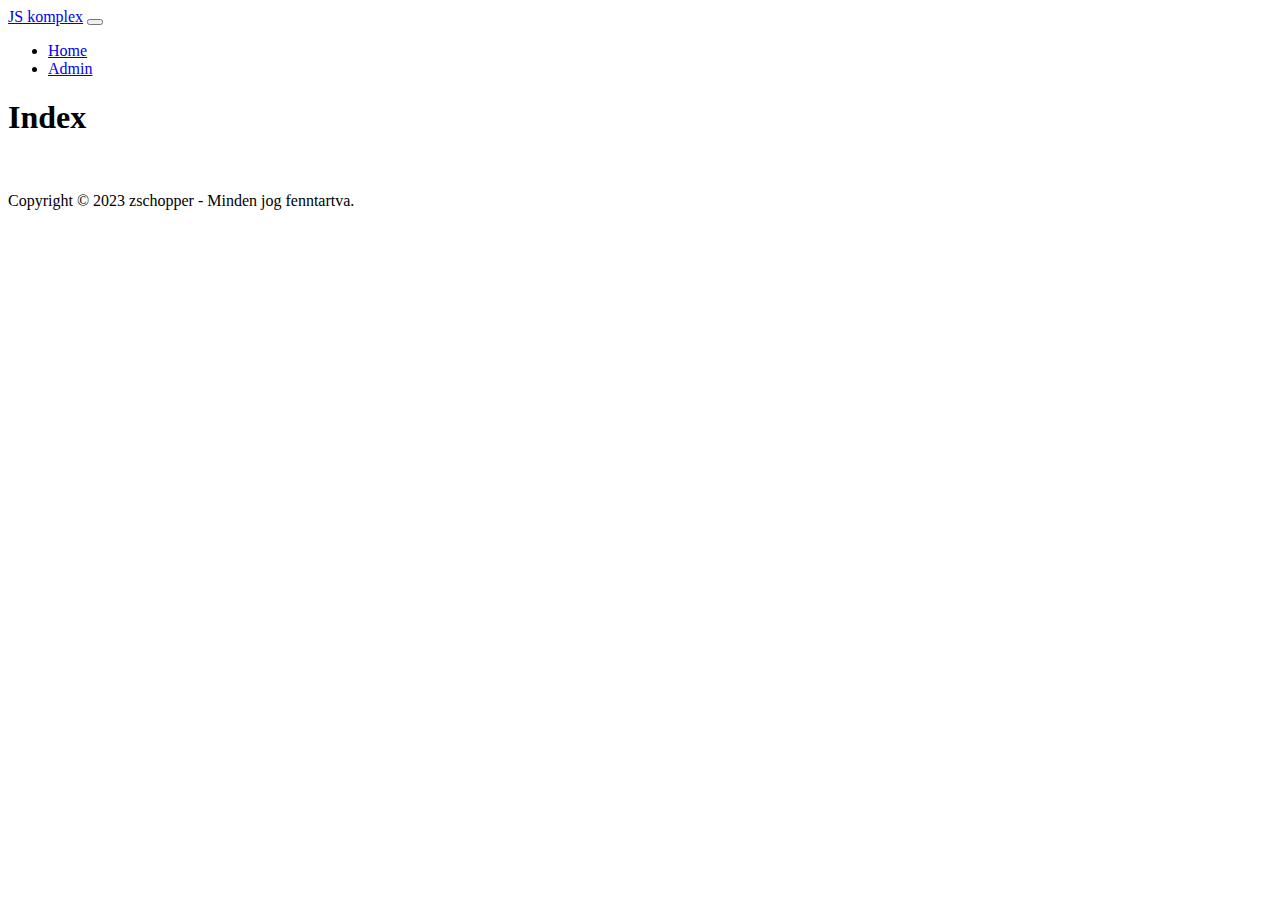
==== index.html @ 558cfc79 "initial commit - work in progress" ====
<!DOCTYPE html>
<html lang="hu">

<head>
    <meta charset="UTF-8">
    <meta http-equiv="X-UA-Compatible" content="IE=edge">
    <meta name="viewport" content="width=device-width, initial-scale=1.0">
    <meta name="author" content="zschopper">

    <title>zschopper | Index</title>

    <link rel="icon" type="image/x-icon" href="./assets/favicon/favicon.ico">
    <link rel="icon" type="image/png" sizes="16x16" href="./assets/favicon/favicon-16x16.png">
    <link rel="icon" type="image/png" sizes="32x32" href="./assets/favicon/favicon-32x32.png">
    <link rel="icon" type="image/png" sizes="192x192" href="./assets/favicon/android-chrome-192x192.png">
    <link rel="icon" type="image/png" sizes="512x512" href="./assets/favicon/android-chrome-512x512.png">
    <link rel="apple-touch-icon" sizes="180x180" href="./assets/favicon/apple-touch-icon.png">

    <link href="https://cdn.jsdelivr.net/npm/bootstrap@5.2.3/dist/css/bootstrap.min.css" rel="stylesheet"
        integrity="sha384-rbsA2VBKQhggwzxH7pPCaAqO46MgnOM80zW1RWuH61DGLwZJEdK2Kadq2F9CUG65" crossorigin="anonymous">
    <link rel="stylesheet" href="assets/css/style.css">
    <script src="assets/js/script.js" type="module"></script>
</head>
<body>
    <header>
        <nav class="navbar navbar-expand-lg navbar-dark bg-dark">
            <div class="container">
                <a class="navbar-brand" href="#">JS komplex</a>
                <button class="navbar-toggler" type="button" data-bs-toggle="collapse" data-bs-target="#navbarNav"
                    aria-controls="navbarNav" aria-expanded="false" aria-label="Toggle navigation">
                    <span class="navbar-toggler-icon"></span>
                </button>
                <div class="collapse navbar-collapse" id="navbarNav">
                    <ul class="navbar-nav">
                        <li class="nav-item">
                            <a class="nav-link active" aria-current="page" href="index.html">Home</a>
                        </li>
                        <li class="nav-item">
                            <a class="nav-link" href="admin.html">Admin</a>
                        </li>
                    </ul>
                </div>
            </div>
        </nav>
    </header>
    <main>
        <div class="container mt-5">
            <div class="row">
                <div class="col-md-8">
                    <h1>Index</h1>

                </div>
                <div class="col-md-4">
                    <p>&nbsp;</p>
                </div>
            </div>
        </div>
    </main>
    <footer>
        <div class="container mt-5">
            <p>Copyright &copy; 2023 zschopper - Minden jog fenntartva.</p>
        </div>
    </footer>
    <script src="https://cdn.jsdelivr.net/npm/bootstrap@5.2.3/dist/js/bootstrap.bundle.min.js"
        integrity="sha384-kenU1KFdBIe4zVF0s0G1M5b4hcpxyD9F7jL+jjXkk+Q2h455rYXK/7HAuoJl+0I4"
        crossorigin="anonymous"></script>
</body>

</html>
---- assets/css/style.css ----
/* @import url("https://cdn.jsdelivr.net/npm/bootstrap-icons@1.10.3/font/bootstrap-icons.css"); */
@import url(https://cdnjs.cloudflare.com/ajax/libs/font-awesome/6.3.0/css/all.min.css);
@import url("index.css");
@import url("admin.css");
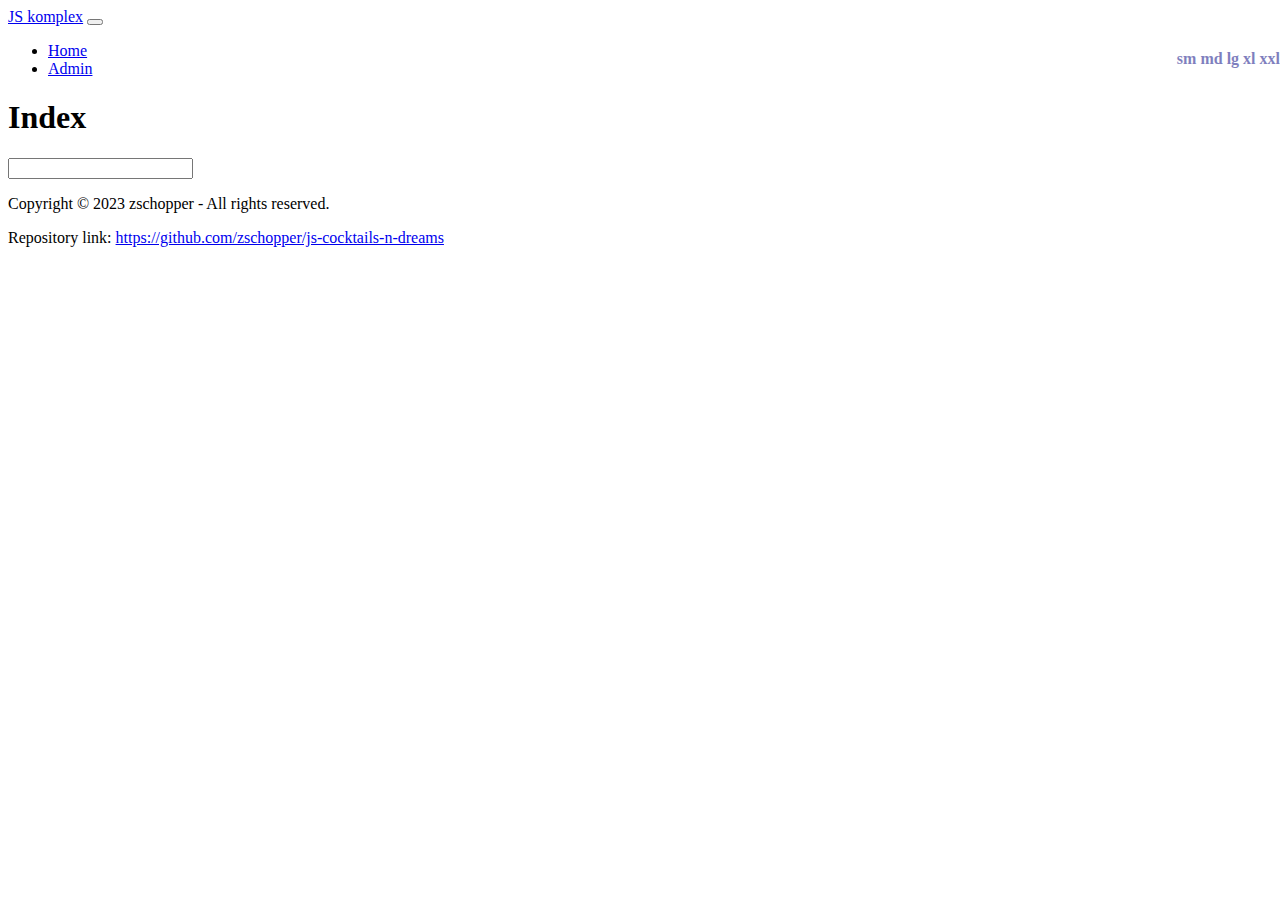
==== commit 03566f08: "typo fix" ====
--- a/index.html
+++ b/index.html
@@ -6,22 +6,29 @@
     <meta http-equiv="X-UA-Compatible" content="IE=edge">
     <meta name="viewport" content="width=device-width, initial-scale=1.0">
     <meta name="author" content="zschopper">
-
     <title>zschopper | Index</title>
-
     <link rel="icon" type="image/x-icon" href="./assets/favicon/favicon.ico">
     <link rel="icon" type="image/png" sizes="16x16" href="./assets/favicon/favicon-16x16.png">
     <link rel="icon" type="image/png" sizes="32x32" href="./assets/favicon/favicon-32x32.png">
     <link rel="icon" type="image/png" sizes="192x192" href="./assets/favicon/android-chrome-192x192.png">
     <link rel="icon" type="image/png" sizes="512x512" href="./assets/favicon/android-chrome-512x512.png">
     <link rel="apple-touch-icon" sizes="180x180" href="./assets/favicon/apple-touch-icon.png">
-
+    <script src="https://code.jquery.com/jquery-3.6.4.js"></script>
     <link href="https://cdn.jsdelivr.net/npm/bootstrap@5.2.3/dist/css/bootstrap.min.css" rel="stylesheet"
         integrity="sha384-rbsA2VBKQhggwzxH7pPCaAqO46MgnOM80zW1RWuH61DGLwZJEdK2Kadq2F9CUG65" crossorigin="anonymous">
     <link rel="stylesheet" href="assets/css/style.css">
     <script src="assets/js/script.js" type="module"></script>
 </head>
-<body>
+
+<body class="public-site">
+    <div class="sizes"
+        style="background-color: white; color: navy; font-weight: bold; position: absolute; top: 50px; right: 0; z-index: 999; opacity: .5">
+        <span class="d-none d-sm-inline  xxd-md-none">sm</span>
+        <span class="d-none d-md-inline  xxd-lg-none">md</span>
+        <span class="d-none d-lg-inline  xxd-xl-none">lg</span>
+        <span class="d-none d-xl-inline  xxd-xxl-none">xl</span>
+        <span class="d-none d-xxl-inline">xxl</span>
+    </div>
     <header>
         <nav class="navbar navbar-expand-lg navbar-dark bg-dark">
             <div class="container">
@@ -46,19 +53,29 @@
     <main>
         <div class="container mt-5">
             <div class="row">
-                <div class="col-md-8">
+                <div class="col-12">
                     <h1>Index</h1>
+                </div>
+            </div>
 
+            <div class="row">
+                <div class="col-12">
+                    <input type="text" name="filter" id="filter-by-name">
                 </div>
-                <div class="col-md-4">
-                    <p>&nbsp;</p>
+            </div>
+            <div class="row">
+                <div class="col-12">
+                    <div id="gallery-container"></div>
                 </div>
             </div>
         </div>
     </main>
     <footer>
         <div class="container mt-5">
-            <p>Copyright &copy; 2023 zschopper - Minden jog fenntartva.</p>
+            <p>Copyright &copy; 2023 zschopper - All rights reserved.</p>
+            <p>Repository link: <a target="_blank"
+                    href="https://github.com/zschopper/js-cocktails-n-dreams">https://github.com/zschopper/js-cocktails-n-dreams</a>
+            </p>
         </div>
     </footer>
     <script src="https://cdn.jsdelivr.net/npm/bootstrap@5.2.3/dist/js/bootstrap.bundle.min.js"
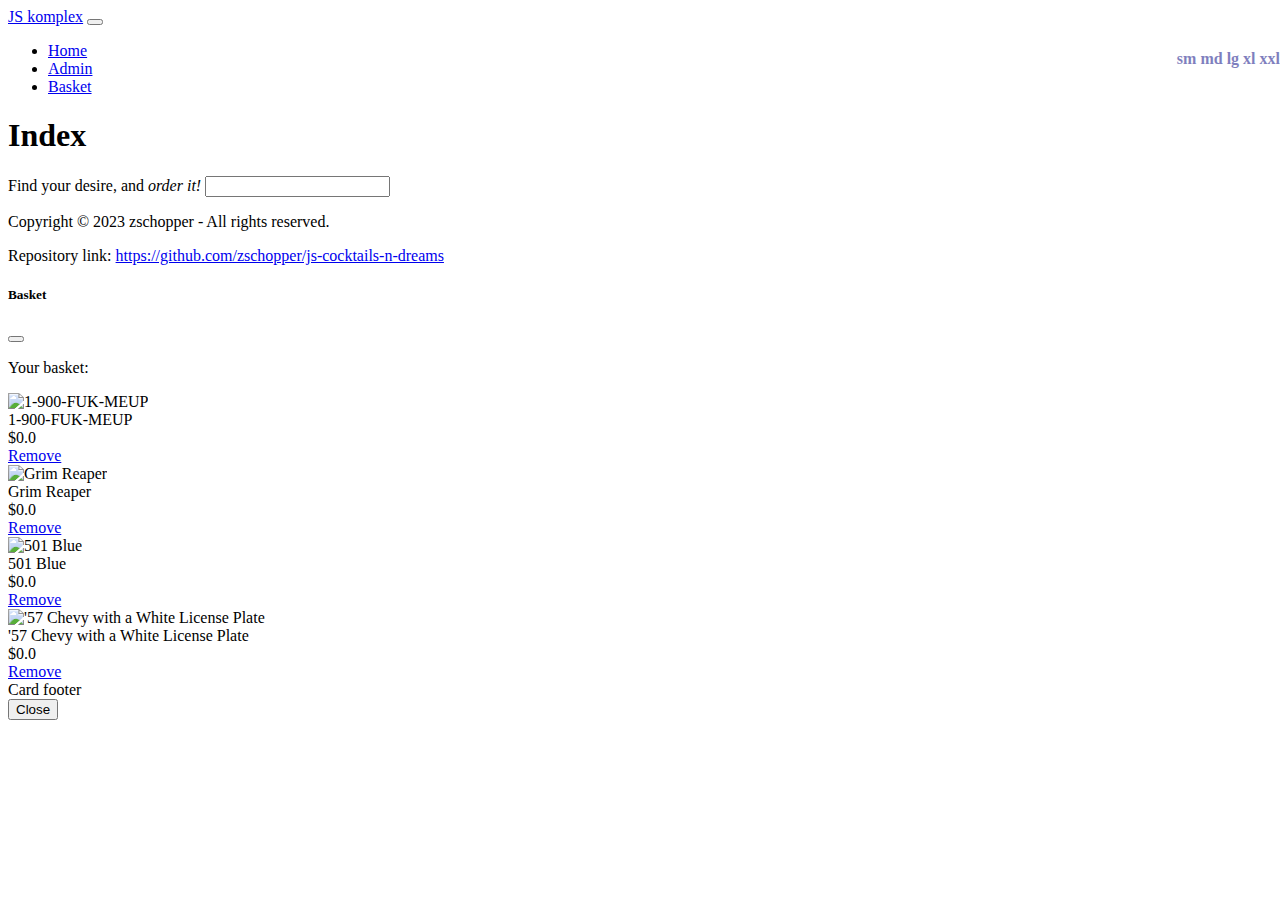
==== commit aa6dded2: "search drinks by name and its component on index page" ====
--- a/index.html
+++ b/index.html
@@ -45,6 +45,9 @@
                         <li class="nav-item">
                             <a class="nav-link" href="admin.html">Admin</a>
                         </li>
+                        <li class="nav-item"><a href="#" data-bs-toggle="modal"
+                                data-bs-target="#basket-modal">Basket</a>
+                        </li>
                     </ul>
                 </div>
             </div>
@@ -57,10 +60,12 @@
                     <h1>Index</h1>
                 </div>
             </div>
-
             <div class="row">
                 <div class="col-12">
-                    <input type="text" name="filter" id="filter-by-name">
+                    <div class="form-group">
+                        <label for="filter-by-name">Find your desire, and <i>order it!</i></label>
+                        <input class="form-control" type="text" name="filter" id="filter-by-name">
+                    </div>
                 </div>
             </div>
             <div class="row">
@@ -81,6 +86,73 @@
     <script src="https://cdn.jsdelivr.net/npm/bootstrap@5.2.3/dist/js/bootstrap.bundle.min.js"
         integrity="sha384-kenU1KFdBIe4zVF0s0G1M5b4hcpxyD9F7jL+jjXkk+Q2h455rYXK/7HAuoJl+0I4"
         crossorigin="anonymous"></script>
+    <div id="basket-modal" class="modal" tabindex="-1">
+        <div class="modal-dialog">
+            <div class="modal-content">
+                <div class="modal-header">
+                    <h5 class="modal-title">Basket</h5>
+                    <button type="button" class="btn-close" data-bs-dismiss="modal" aria-label="Close"></button>
+                </div>
+                <div class="modal-body">
+                    <p>Your basket:</p>
+                    <div class="card">
+                        <div id="basket-checkout-container" class="list-group list-group-flush">
+                            <div class="list-group-item">
+                                <div class="row">
+                                    <div class="col-2">
+                                        <img src="http://www.thecocktaildb.com/images/media/drink/uxywyw1468877224.jpg"
+                                            alt="1-900-FUK-MEUP">
+                                    </div>
+                                    <div class="col-7"><span class="name">1-900-FUK-MEUP</span></div>
+                                    <div class="col-3">
+                                        <div class="price">$0.0</div><a class="remove-all" href="#">Remove</a>
+                                    </div>
+                                </div>
+                            </div>
+                            <div class="list-group-item">
+                                <div class="row">
+                                    <div class="col-2"><img
+                                            src="http://www.thecocktaildb.com/images/media/drink/kztu161504883192.jpg"
+                                            alt="Grim Reaper"></div>
+                                    <div class="col-7"><span class="name">Grim Reaper</span></div>
+                                    <div class="col-3">
+                                        <div class="price">$0.0</div><a class="remove-all" href="#">Remove</a>
+                                    </div>
+                                </div>
+                            </div>
+                            <div class="list-group-item">
+                                <div class="row">
+                                    <div class="col-2"><img
+                                            src="http://www.thecocktaildb.com/images/media/drink/ywxwqs1461867097.jpg"
+                                            alt="501 Blue"></div>
+                                    <div class="col-7"><span class="name">501 Blue</span></div>
+                                    <div class="col-3">
+                                        <div class="price">$0.0</div><a class="remove-all" href="#">Remove</a>
+                                    </div>
+                                </div>
+                            </div>
+                            <div class="list-group-item">
+                                <div class="row">
+                                    <div class="col-2"><img
+                                            src="http://www.thecocktaildb.com/images/media/drink/qyyvtu1468878544.jpg"
+                                            alt="'57 Chevy with a White License Plate"></div>
+                                    <div class="col-7"><span class="name">'57 Chevy with a White License Plate</span>
+                                    </div>
+                                    <div class="col-3">
+                                        <div class="price">$0.0</div><a class="remove-all" href="#">Remove</a>
+                                    </div>
+                                </div>
+                            </div>
+                        </div>
+                        <div class="card-footer"> Card footer </div>
+                    </div>
+                </div>
+                <div class="modal-footer">
+                    <button type="button" class="btn btn-secondary" data-bs-dismiss="modal">Close</button>
+                </div>
+            </div>
+        </div>
+    </div>
 </body>
 
 </html>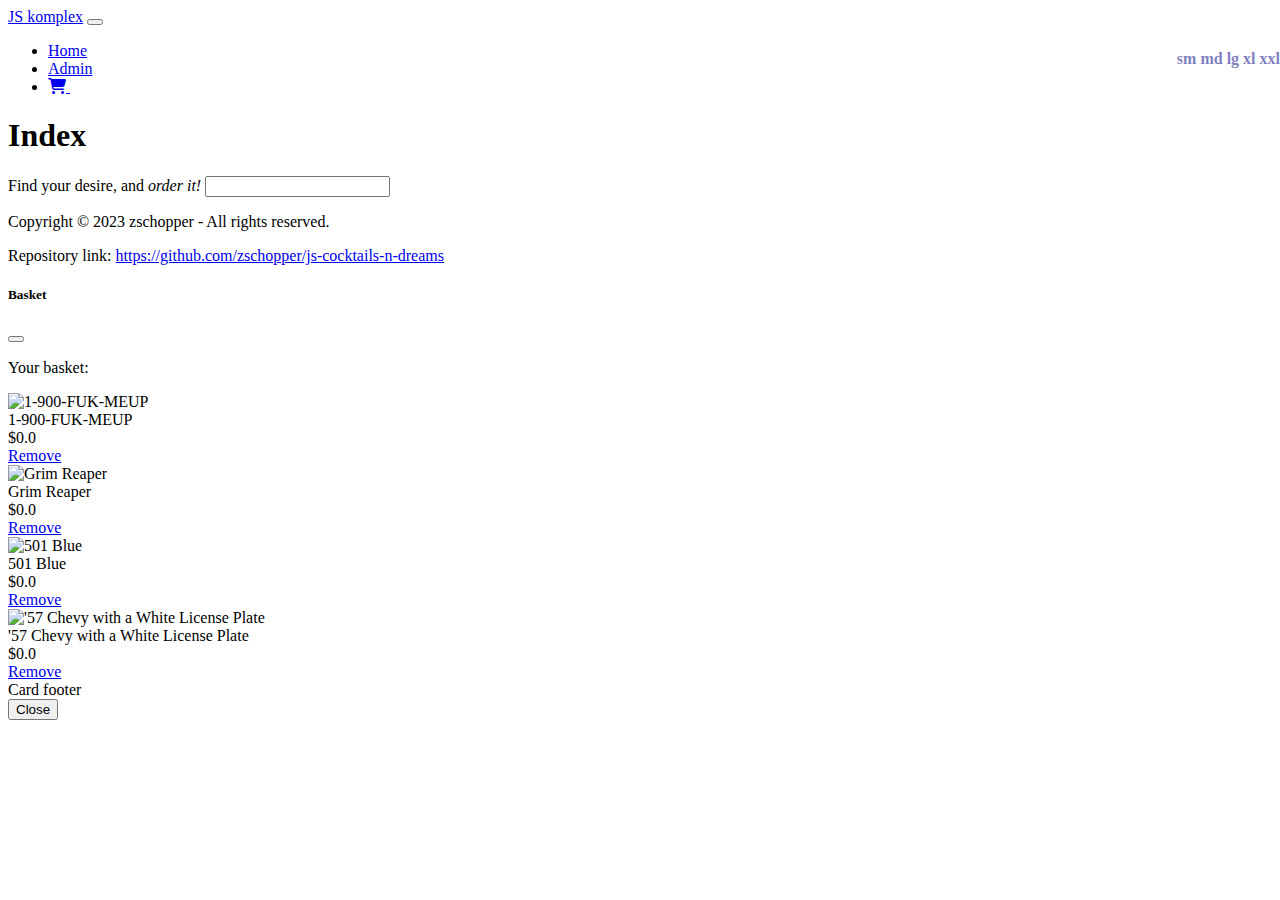
==== commit ead593ca: "basket in menu, less console output" ====
--- a/index.html
+++ b/index.html
@@ -30,7 +30,7 @@
         <span class="d-none d-xxl-inline">xxl</span>
     </div>
     <header>
-        <nav class="navbar navbar-expand-lg navbar-dark bg-dark">
+        <nav class="navbar navbar-expand-sm navbar-dark bg-dark">
             <div class="container">
                 <a class="navbar-brand" href="#">JS komplex</a>
                 <button class="navbar-toggler" type="button" data-bs-toggle="collapse" data-bs-target="#navbarNav"
@@ -45,8 +45,8 @@
                         <li class="nav-item">
                             <a class="nav-link" href="admin.html">Admin</a>
                         </li>
-                        <li class="nav-item"><a href="#" data-bs-toggle="modal"
-                                data-bs-target="#basket-modal">Basket</a>
+                        <li class="nav-item"><a href="#" class="nav-link" data-bs-toggle="modal" data-bs-target="#basket-modal">
+                            <i class="fa fa-shopping-cart"></i>&nbsp;<span id="basket-counter"></span></a>
                         </li>
                     </ul>
                 </div>
@@ -87,7 +87,7 @@
         integrity="sha384-kenU1KFdBIe4zVF0s0G1M5b4hcpxyD9F7jL+jjXkk+Q2h455rYXK/7HAuoJl+0I4"
         crossorigin="anonymous"></script>
     <div id="basket-modal" class="modal" tabindex="-1">
-        <div class="modal-dialog">
+        <div class="modal-dialog modal-dialog-scrollable">
             <div class="modal-content">
                 <div class="modal-header">
                     <h5 class="modal-title">Basket</h5>
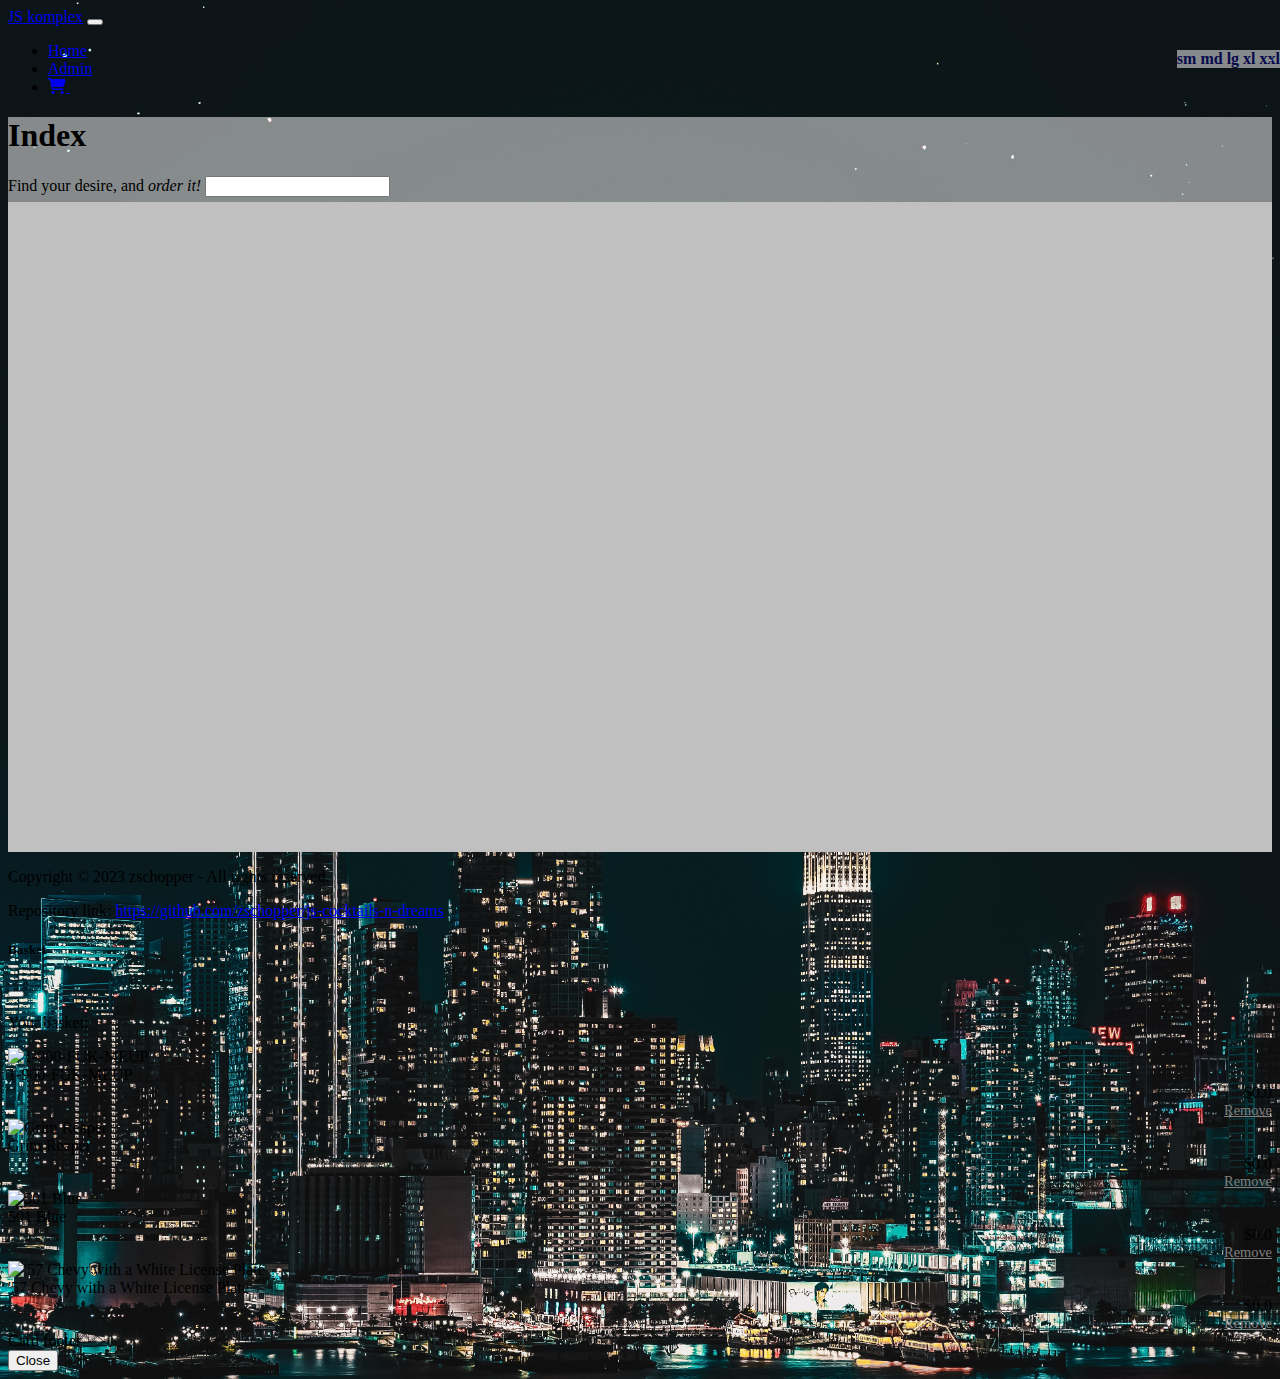
==== commit eb4764bb: "filter loaded items by ites signature field background on index page" ====
--- a/index.html
+++ b/index.html
@@ -53,7 +53,7 @@
             </div>
         </nav>
     </header>
-    <main>
+    <main class="container">
         <div class="container mt-5">
             <div class="row">
                 <div class="col-12">
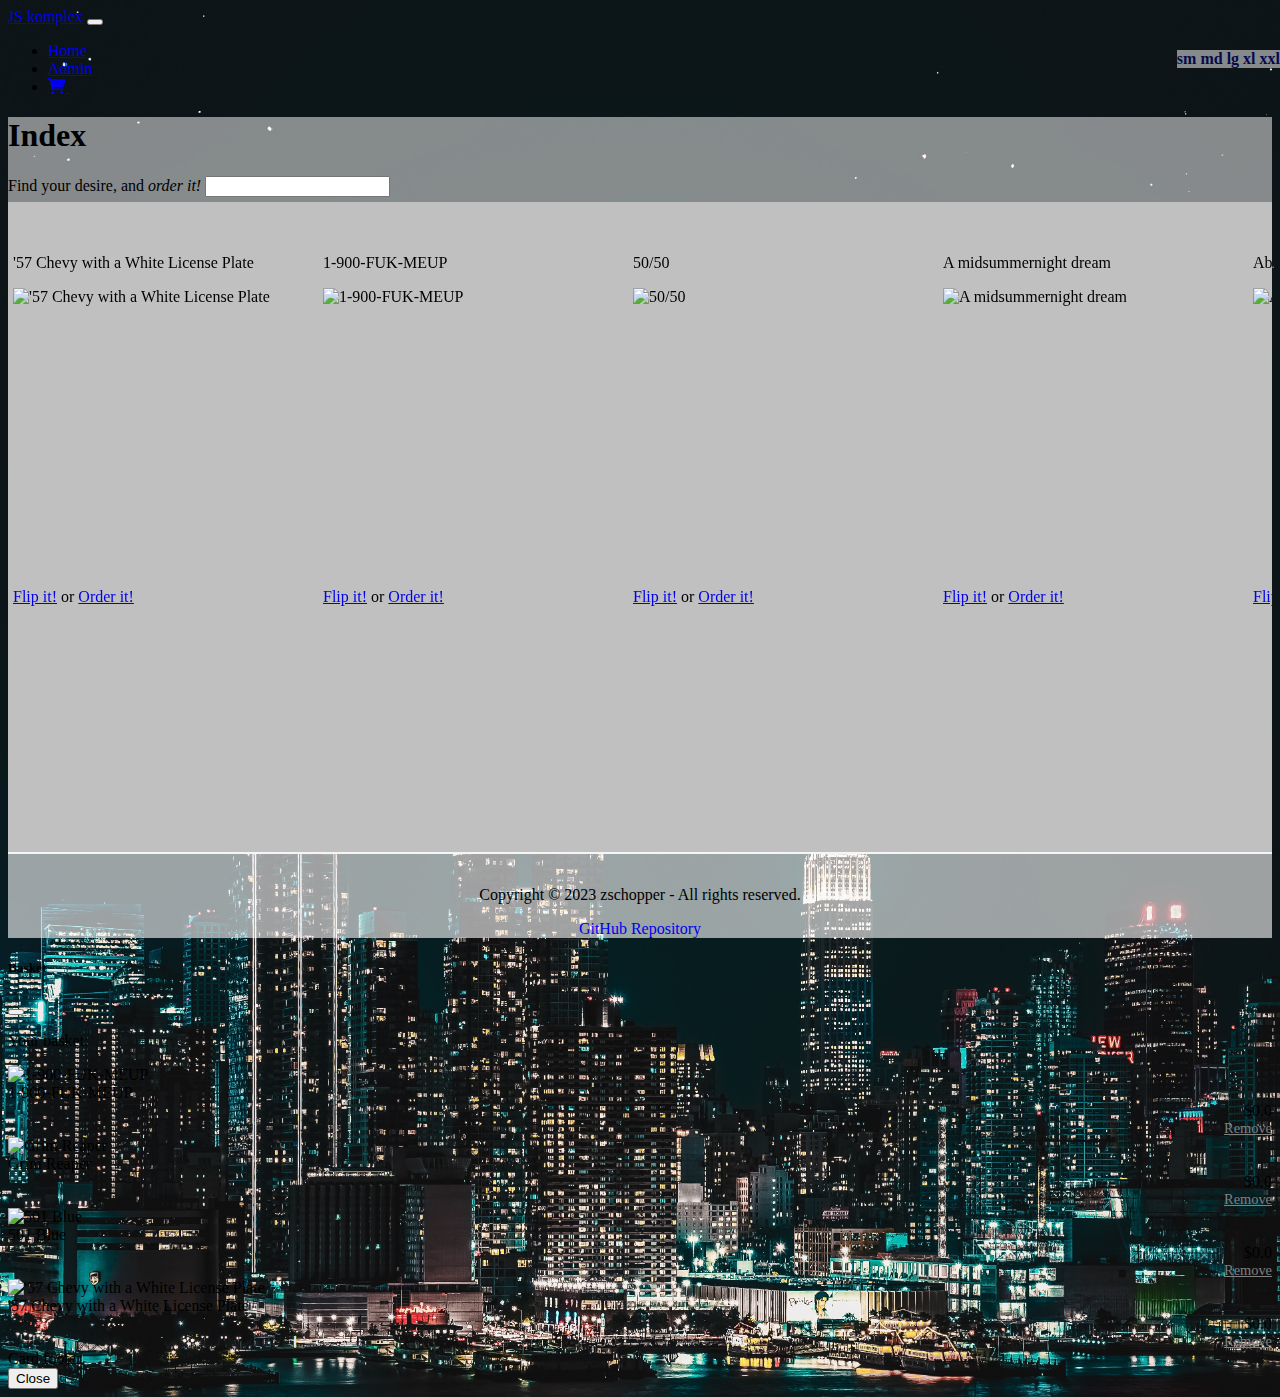
==== commit 0013b77f: "Sticky footer" ====
--- a/index.html
+++ b/index.html
@@ -1,5 +1,5 @@
 <!DOCTYPE html>
-<html lang="hu">
+<html lang="hu" class="h-100">
 
 <head>
     <meta charset="UTF-8">
@@ -20,7 +20,7 @@
     <script src="assets/js/script.js" type="module"></script>
 </head>
 
-<body class="public-site">
+<body class="public-site d-flex flex-column h-100">
     <div class="sizes"
         style="background-color: white; color: navy; font-weight: bold; position: absolute; top: 50px; right: 0; z-index: 999; opacity: .5">
         <span class="d-none d-sm-inline  xxd-md-none">sm</span>
@@ -75,12 +75,10 @@
             </div>
         </div>
     </main>
-    <footer>
-        <div class="container mt-5">
+    <footer class="footer mt-auto">
+        <div class="container">
             <p>Copyright &copy; 2023 zschopper - All rights reserved.</p>
-            <p>Repository link: <a target="_blank"
-                    href="https://github.com/zschopper/js-cocktails-n-dreams">https://github.com/zschopper/js-cocktails-n-dreams</a>
-            </p>
+            <p><a target="_blank" href="https://github.com/zschopper/js-cocktails-n-dreams">GitHub Repository</a></p>
         </div>
     </footer>
     <script src="https://cdn.jsdelivr.net/npm/bootstrap@5.2.3/dist/js/bootstrap.bundle.min.js"
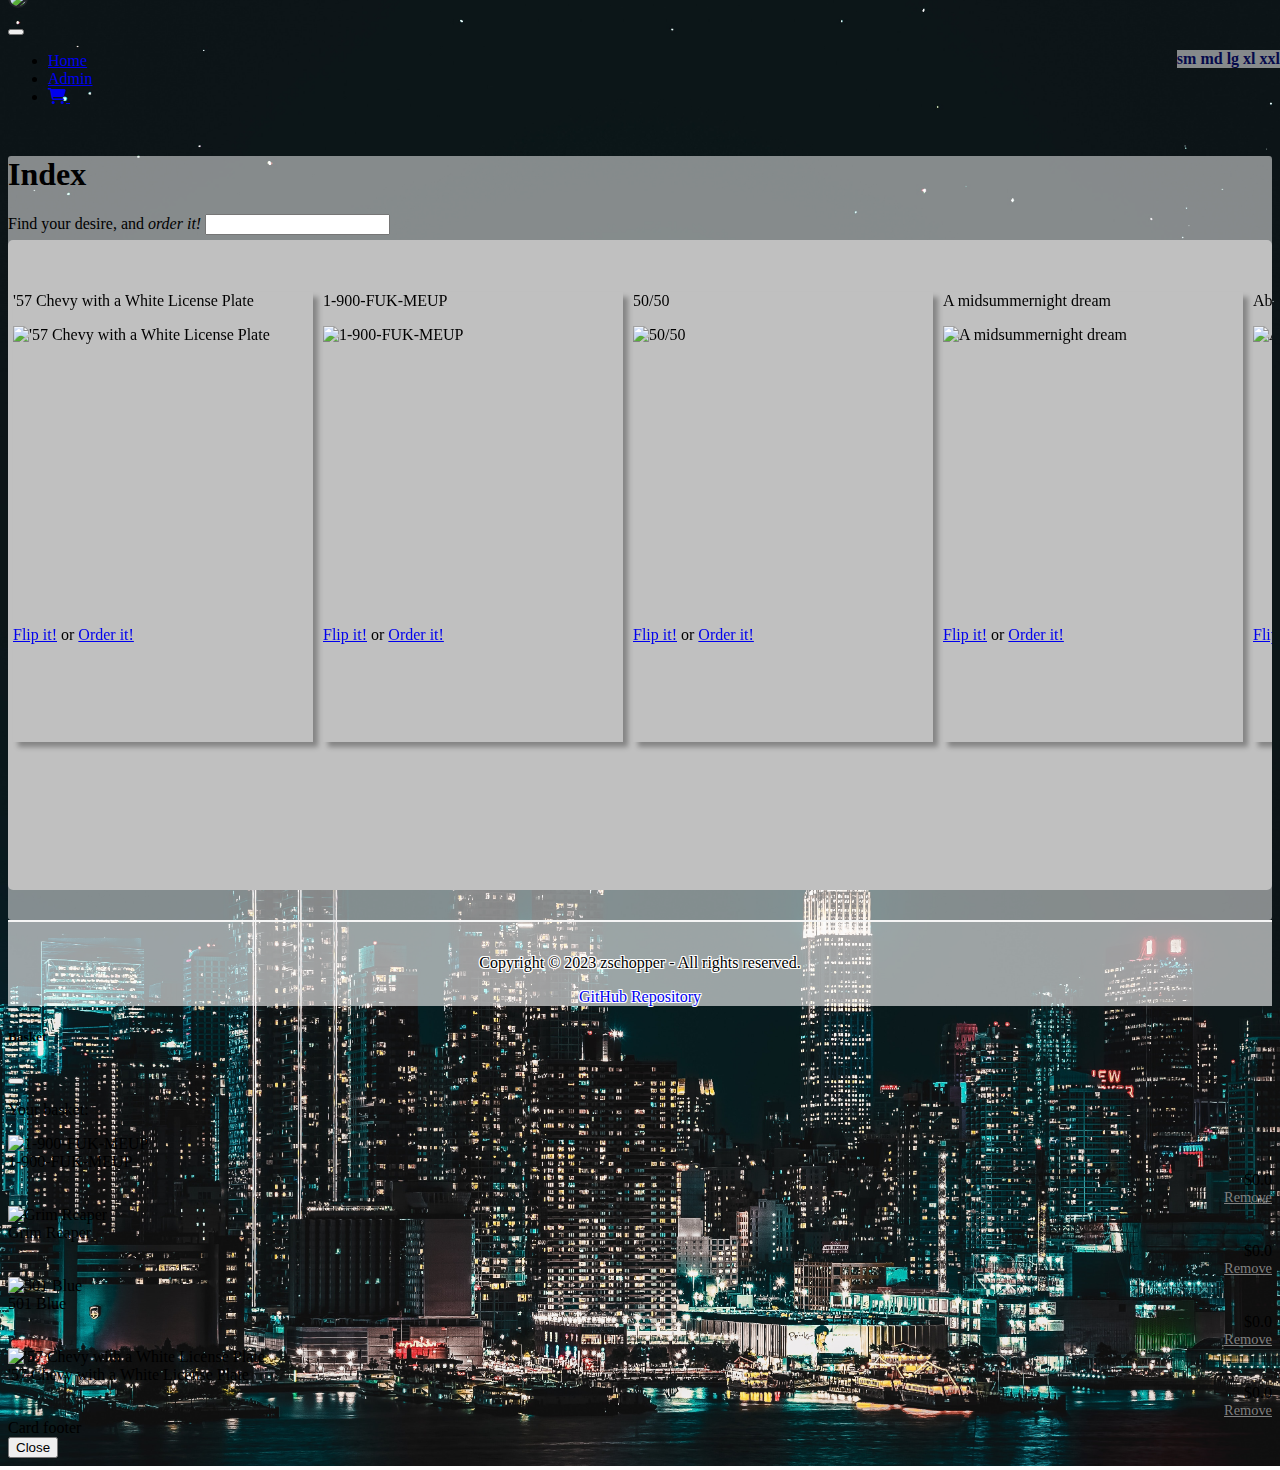
==== commit 6fab0fbb: "admin page menu collapse breakpoint changed from lg to sm; admin New Drink button became button inde" ====
--- a/index.html
+++ b/index.html
@@ -32,7 +32,9 @@
     <header>
         <nav class="navbar navbar-expand-sm navbar-dark bg-dark">
             <div class="container">
-                <a class="navbar-brand" href="#">JS komplex</a>
+                <div class="navbar-brand">
+                    <a href="#"><img src="./assets/img/logo.webp"/></a>
+                </div>
                 <button class="navbar-toggler" type="button" data-bs-toggle="collapse" data-bs-target="#navbarNav"
                     aria-controls="navbarNav" aria-expanded="false" aria-label="Toggle navigation">
                     <span class="navbar-toggler-icon"></span>
@@ -54,7 +56,7 @@
         </nav>
     </header>
     <main class="container">
-        <div class="container mt-5">
+        <div class="container-lg container-xl container-xxl container-fluid mt-5">
             <div class="row">
                 <div class="col-12">
                     <h1>Index</h1>
